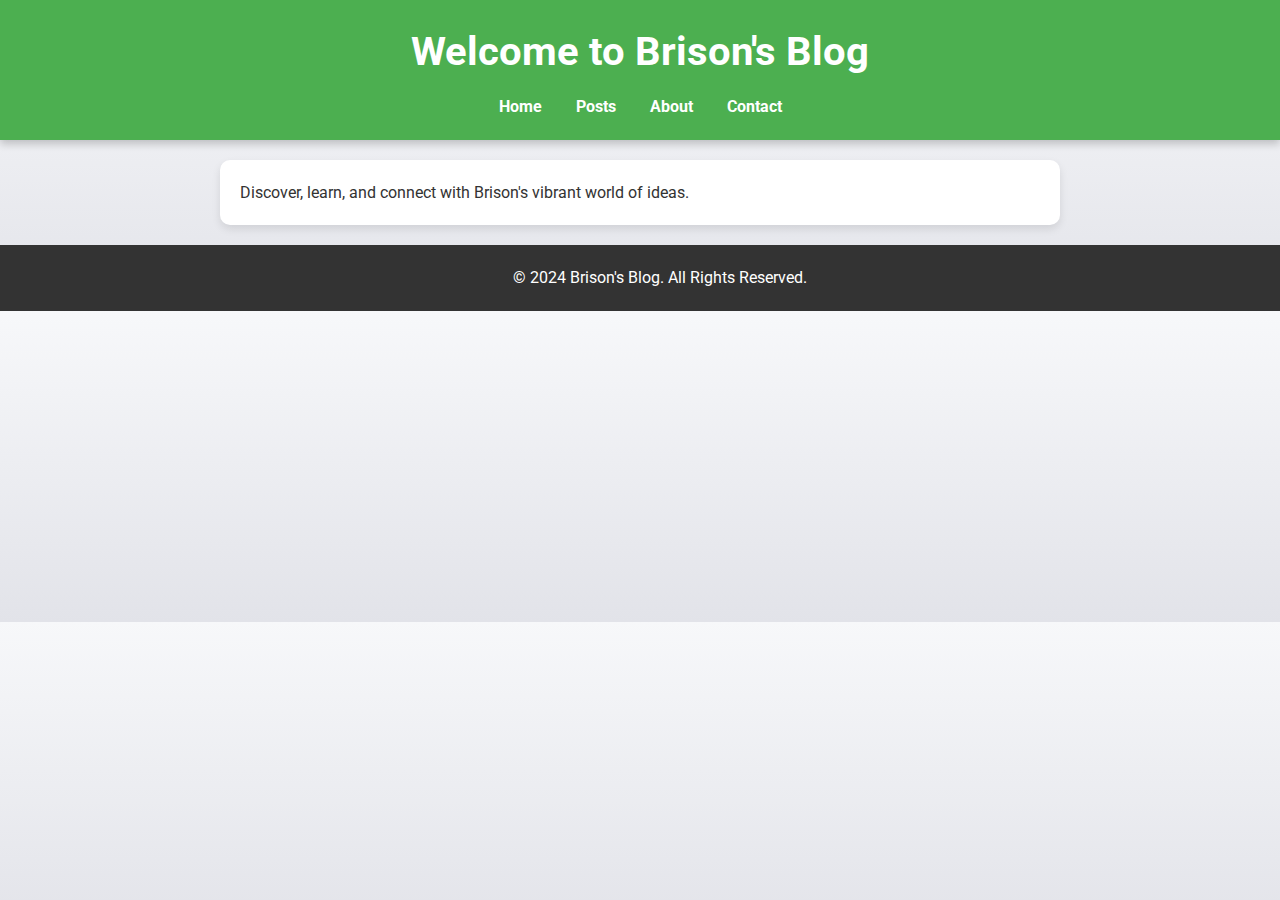
==== index.html @ dabcec3e "Add files via upload" ====
<!DOCTYPE html>
<html lang="en">
<head><link href="https://fonts.googleapis.com/css2?family=Roboto:wght@400;700&display=swap" rel="stylesheet">

    <meta charset="UTF-8">
    <meta name="viewport" content="width=device-width, initial-scale=1.0">
    <title>Brison's Blog</title>
    <link rel="stylesheet" href="styles.css">
</head><link href="https://fonts.googleapis.com/css2?family=Roboto:wght@400;700&display=swap" rel="stylesheet">

<body>
    <header>
        <h1 class="animated-title">Welcome to Brison's Blog</h1>
        <nav>
            <a href="#home">Home</a>
            <a href="#posts">Posts</a>
            <a href="#about">About</a>
            <a href="#contact">Contact</a>
        </nav>
    </header>
    <main id="home">
        <section>
            <p>Discover, learn, and connect with Brison's vibrant world of ideas.</p>
        </section>
    </main>
    <footer>
        <p>© 2024 Brison's Blog. All Rights Reserved.</p>
    </footer>
</body>
</html>
---- styles.css ----
/* General Reset */
body, h1, h2, h3, p, nav, a, button {
    margin: 0;
    padding: 0;
    font-family: 'Roboto', sans-serif; /* Add a modern font */
    box-sizing: border-box;
}

/* Body Background */
body {
    background: linear-gradient(to bottom, #f7f8fa, #e2e3e9);
    color: #333;
    line-height: 1.6;
    font-size: 16px;
    padding: 0;
    margin: 0;
}

/* Header Styling */
header {
    background: #4caf50;
    color: #fff;
    padding: 20px 10px;
    text-align: center;
    box-shadow: 0 4px 8px rgba(0, 0, 0, 0.2);
}

header h1 {
    font-size: 2.5rem;
}

/* Navigation Styling */
nav {
    margin-top: 10px;
}

nav a {
    text-decoration: none;
    color: #fff;
    margin: 0 15px;
    font-weight: bold;
    transition: color 0.3s ease;
}

nav a:hover {
    color: #ffc107;
}

/* Button Styling */
button {
    background: #4caf50;
    color: #fff;
    border: none;
    padding: 10px 20px;
    cursor: pointer;
    border-radius: 5px;
    font-size: 1rem;
    transition: background 0.3s ease;
}

button:hover {
    background: #45a049;
}

/* Section Styling */
main section {
    margin: 20px auto;
    padding: 20px;
    background: #fff;
    border-radius: 10px;
    box-shadow: 0 4px 8px rgba(0, 0, 0, 0.1);
    max-width: 800px;
}

/* Footer Styling */
footer {
    text-align: center;
    background: #333;
    color: #fff;
    padding: 20px;
    position: relative;
    bottom: 0;
    width: 100%;
}

footer a {
    color: #ffc107;
    text-decoration: none;
}

footer a:hover {
    text-decoration: underline;
}
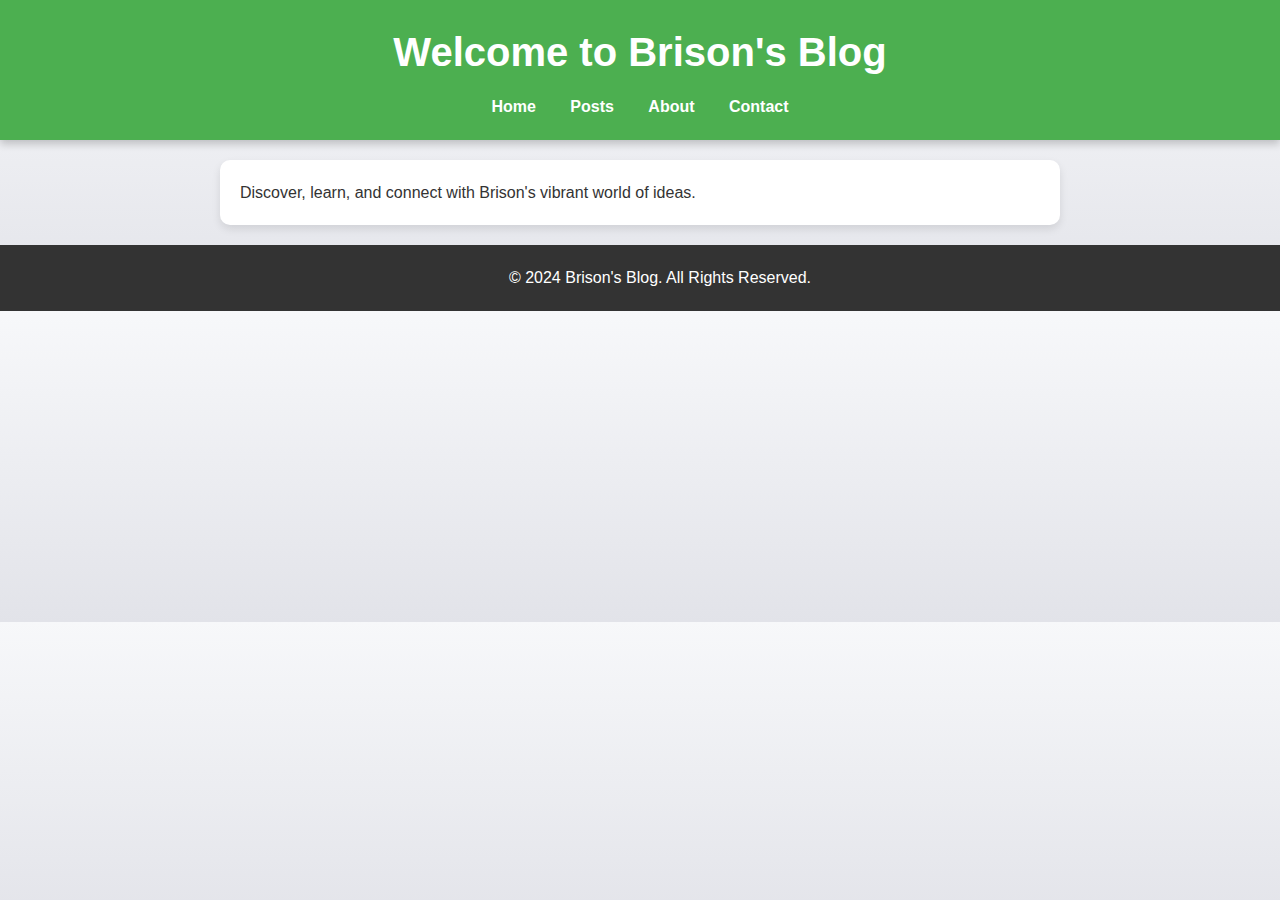
==== commit 04f17398: "Update index.html" ====
--- a/index.html
+++ b/index.html
@@ -1,12 +1,12 @@
 <!DOCTYPE html>
 <html lang="en">
-<head><link href="https://fonts.googleapis.com/css2?family=Roboto:wght@400;700&display=swap" rel="stylesheet">
+<head>
 
     <meta charset="UTF-8">
     <meta name="viewport" content="width=device-width, initial-scale=1.0">
     <title>Brison's Blog</title>
     <link rel="stylesheet" href="styles.css">
-</head><link href="https://fonts.googleapis.com/css2?family=Roboto:wght@400;700&display=swap" rel="stylesheet">
+</head>
 
 <body>
     <header>
